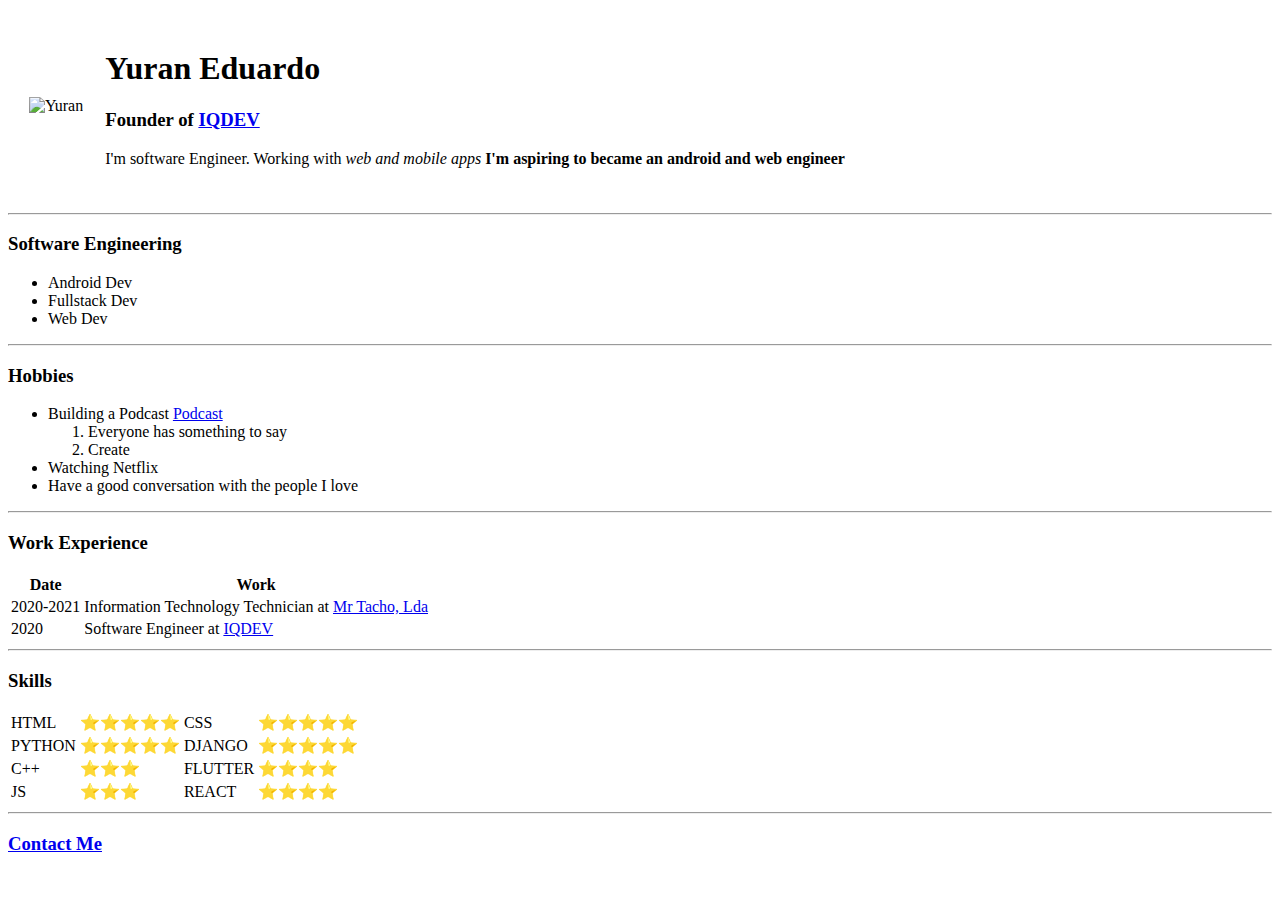
==== index.html @ 18d2229b "I add some text on my code" ====
<!DOCTYPE html>
<html lang="en">
<head>
    <meta charset="UTF-8">
    <meta http-equiv="X-UA-Compatible" content="IE=edge">
    <meta name="viewport" content="width=device-width, initial-scale=1.0">
    <title>Yuran-Personal_Site</title>
</head>
<body>
    <table cellspacing="20">
        <tr>
            <td> <img src="https://pbs.twimg.com/profile_images/1520662668205514752/uOBb6fGz_400x400.jpg" alt ="Yuran"> </td>
        
            <td><h1>Yuran Eduardo</h1>
            <h3>Founder of <a href="https://www.deviq.io/">IQDEV</a></h3>
            <p> I'm software Engineer. Working with <em> web and mobile apps</em>  <strong>I'm aspiring to became an android and web engineer </strong></p> </td>
        </tr>
    </table>
     <hr>
        <h3> Software Engineering </h3> 
        <ul> 
            <li> Android Dev </li>
            <li> Fullstack Dev </li>
            <li> Web Dev </li>
        </ul>
    <hr>
      <h3> Hobbies </h3> 
      <ul> 
            <li> Building a Podcast <a href="https://www.spotify.com/mz-pt/free/?utm_source=mz-en_brand_contextual_text&utm_medium=paidsearch&utm_campaign=alwayson_etw_mz_premiumbusiness_core_brand+contextual-desktop+text+exact+mz-en+google&gclid=Cj0KCQjwpcOTBhCZARIsAEAYLuU8k9iJeMY55Xu-995pp1qFloFJJ2uBzUVhMKrk7mhoqst7NsUkr8IaAlbEEALw_wcB&gclsrc=aw.ds">Podcast</a></li>
        <ol> 
          <li> Everyone has something to say</li>
          <li> Create</li>
        </ol>
            <li> Watching Netflix </li>
            <li> Have a good conversation with the people I love </li>
      </ul>
      <hr>
      <h3>Work Experience</h3>
      <table> 
            <head> 
            <tr>
                <th> Date </th>
                <th> Work </th>
             </tr>
            </head>
        <tr>
          <td>2020-2021</td> 
          <td> Information Technology Technician at <a  href="https://moztacho.co.mz/"> Mr Tacho, Lda</a></td>
        </tr>
        <tr> 
          <td>2020</td>
           <td>Software Engineer at <a href="https://www.deviq.io/">IQDEV</a></h3></td>
      </table>
      <hr>
      <h3>Skills </h3>
    <table>
          
        <tr>
          <td>HTML</td>  <td> ⭐⭐⭐⭐⭐</td>  <td>CSS</td>  <td> ⭐⭐⭐⭐⭐</td>
        </tr>
       
        <tr>
          <td>PYTHON</td>  <td> ⭐⭐⭐⭐⭐</td> <td>DJANGO</td>  <td> ⭐⭐⭐⭐⭐</td>
        </tr>
        
        <tr>
         <td>C++</td>  <td> ⭐⭐⭐</td> <td>FLUTTER</td>  <td> ⭐⭐⭐⭐</td>
        </tr>
          
        <tr>
          <td>JS</td>  <td> ⭐⭐⭐</td> <td>REACT</td>  <td> ⭐⭐⭐⭐</td>
        </tr>
        
    </table>
       
    <hr>
    <h3> <a href="/contact-me.html">Contact Me</h3>
</body>
</html>
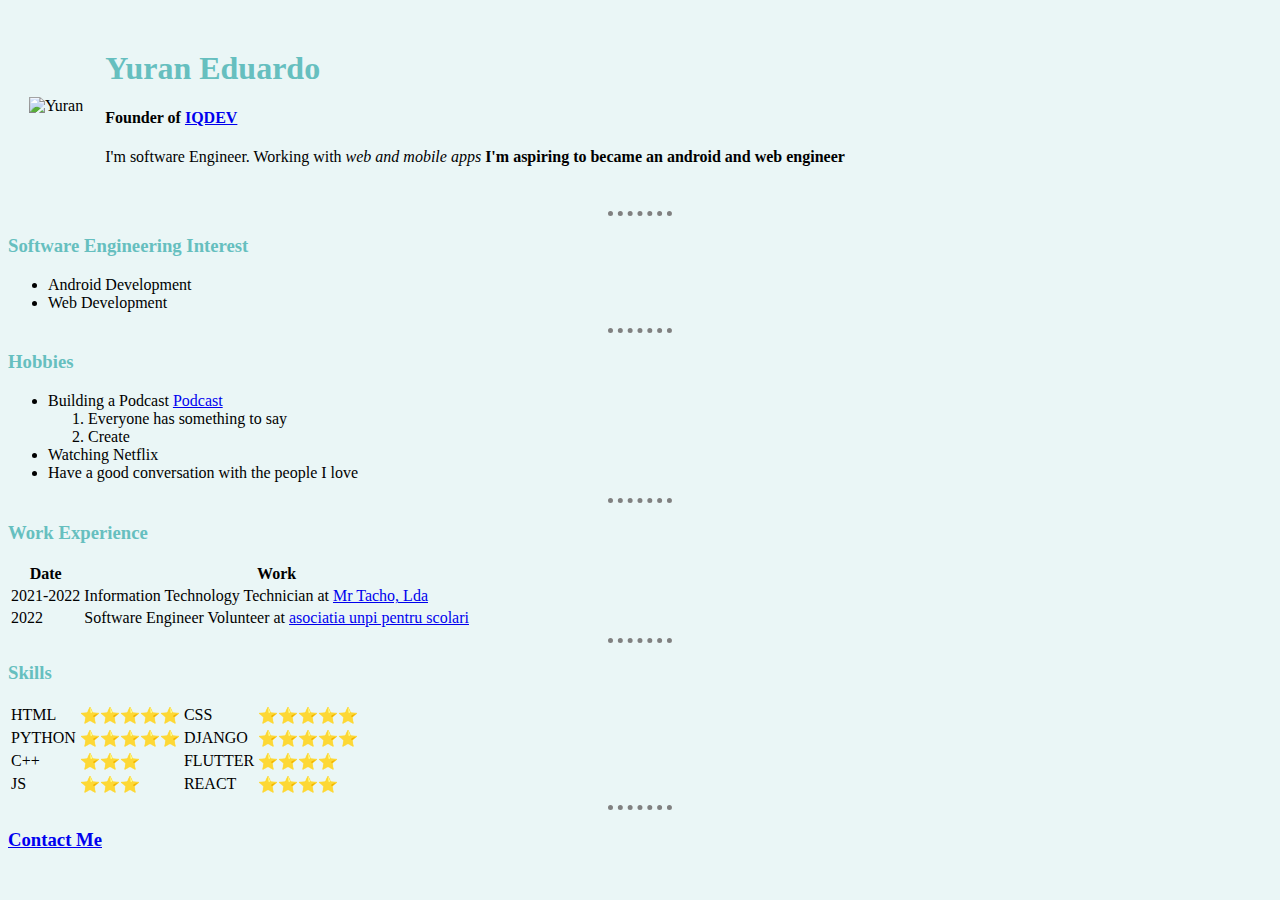
==== commit dcd425eb: "i added some new style" ====
--- a/index.html
+++ b/index.html
@@ -5,6 +5,7 @@
     <meta http-equiv="X-UA-Compatible" content="IE=edge">
     <meta name="viewport" content="width=device-width, initial-scale=1.0">
     <title>Yuran-Personal_Site</title>
+    <link rel="stylesheet" href="style.css">
 </head>
 <body>
     <table cellspacing="20">
@@ -12,16 +13,15 @@
             <td> <img src="https://pbs.twimg.com/profile_images/1520662668205514752/uOBb6fGz_400x400.jpg" alt ="Yuran"> </td>
         
             <td><h1>Yuran Eduardo</h1>
-            <h3>Founder of <a href="https://www.deviq.io/">IQDEV</a></h3>
+            <h4>Founder of <a href="https://www.deviq.io/">IQDEV</a></h4>
             <p> I'm software Engineer. Working with <em> web and mobile apps</em>  <strong>I'm aspiring to became an android and web engineer </strong></p> </td>
         </tr>
     </table>
      <hr>
-        <h3> Software Engineering </h3> 
+        <h3> Software Engineering Interest </h3> 
         <ul> 
-            <li> Android Dev </li>
-            <li> Fullstack Dev </li>
-            <li> Web Dev </li>
+            <li> Android Development </li>
+            <li> Web Development </li>
         </ul>
     <hr>
       <h3> Hobbies </h3> 
@@ -44,12 +44,12 @@
              </tr>
             </head>
         <tr>
-          <td>2020-2021</td> 
-          <td> Information Technology Technician at <a  href="https://moztacho.co.mz/"> Mr Tacho, Lda</a></td>
+          <td>2021-2022</td> 
+          <td> Information Technology Technician at <a  href="https://www.instagram.com/mrtacho_mz/"> Mr Tacho, Lda</a></td>
         </tr>
         <tr> 
-          <td>2020</td>
-           <td>Software Engineer at <a href="https://www.deviq.io/">IQDEV</a></h3></td>
+          <td>2022</td>
+           <td>Software Engineer Volunteer at <a href="https://start.unpi.ro/">asociatia unpi pentru scolari</a></h3></td>
       </table>
       <hr>
       <h3>Skills </h3>
@@ -74,6 +74,6 @@
     </table>
        
     <hr>
-    <h3> <a href="/contact-me.html">Contact Me</h3>
+    <h3> <a href="contact-me.html">Contact Me</h3>
 </body>
 </html>--- a/style.css
+++ b/style.css
@@ -0,0 +1,17 @@
+body{
+    background-color: #EAF6F6;
+}
+hr{
+    border-style: none;
+    border-top-style: dotted;
+    border-color: gray;
+    border-width: 5px;
+    width: 5%;
+}
+img {
+    height: 250px;
+}
+
+h1, h3{
+    color: #66BFBF;
+}